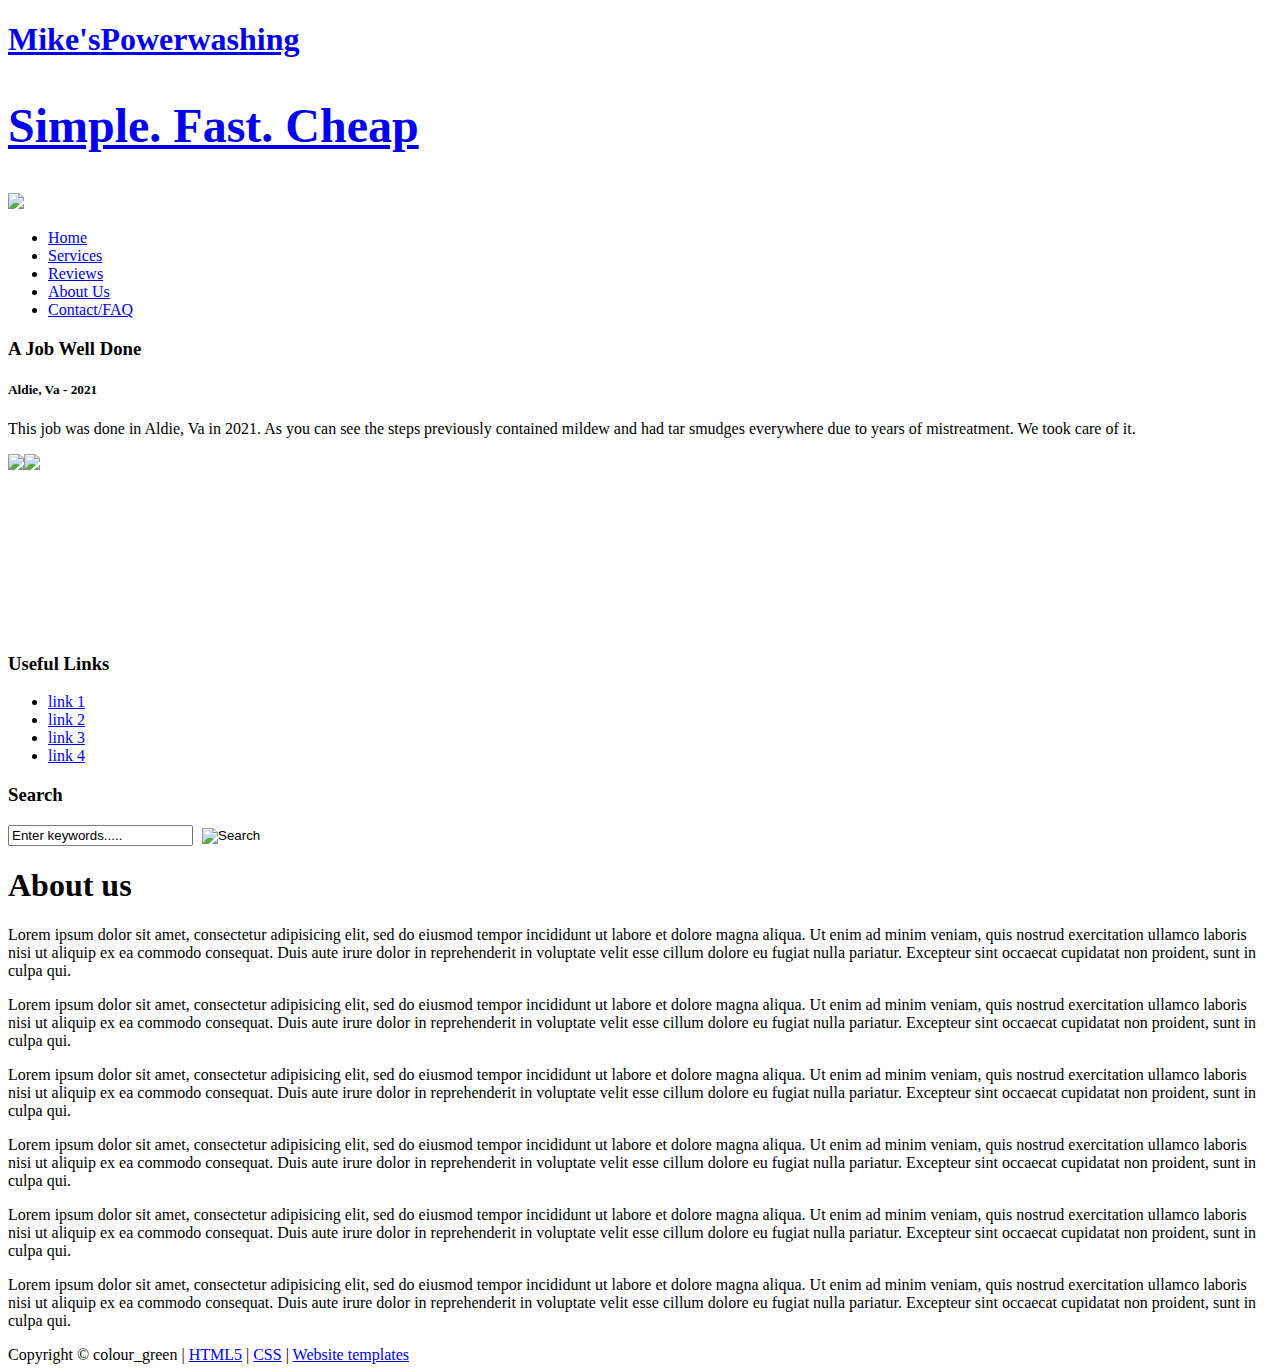
==== aboutus.html @ 8f226f6f "initial commit" ====
<!DOCTYPE HTML>
<html>

<head>
  <title>colour_green - another page</title>
  <meta name="description" content="website description" />
  <meta name="keywords" content="website keywords, website keywords" />
  <meta http-equiv="content-type" content="text/html; charset=windows-1252" />
  <link rel="stylesheet" type="text/css" href="../colour_green/style/style.css" title="style" />
</head>

<body>
  <div id="main">
    <div id="header">
      <div id="logo">
        <div id="logo_text">
          <!-- class="logo_colour", allows you to change the colour of the text -->
          <h1><a href="../colour_green/index.html">Mike's<span class="logo_colour"><strong>Powerwashing</strong></span>
			  <h2>Simple. Fast. Cheap</h2>
			  </a></h1><img src="../colour_green/style/Social-Icons-01-Free-SVG.png.webp" class="socials"/>
        </div>
      </div>
      <div id="menubar">
        <ul id="menu">
          <!-- put class="selected" in the li tag for the selected page - to highlight which page you're on -->
         <li><a href="../colour_green/index.html">Home</a></li>
          <li><a href="../colour_green/Services.html">Services</a></li>
          <li><a href="../colour_green/Reviews.html">Reviews</a></li>
          <li class="selected"><a href="../colour_green/aboutus.html">About Us</a></li>
          <li><a href="../colour_green/contact.html">Contact/FAQ</a></li>
        </ul>
      </div>
    </div>
    <div id="content_header"></div>
    <div id="site_content">
      <div class="sidebar">
        <!-- insert your sidebar items here -->
       <h3>A Job Well Done</h3>
    
        <h5>Aldie, Va - 2021&nbsp;</h5>
       <p>This job was done in Aldie, Va in 2021. As you can see the steps previously contained mildew and had tar smudges everywhere due to years of mistreatment. We took care of it.</p>
       <img class="before" src="../colour_green/style/BEFORE2.jpg"/><img src="../colour_green/style/AFTER2.jpg" class="after"/>
		  <h5>&nbsp;</h5>
        <p>&nbsp;</p>
        <h3>&nbsp;</h3>
        <h3>&nbsp;</h3>
        <h3>Useful Links</h3>
<ul>
        <li><a href="#">link 1</a></li>
          <li><a href="#">link 2</a></li>
          <li><a href="#">link 3</a></li>
          <li><a href="#">link 4</a></li>
        </ul>
        <h3>Search</h3>
        <form method="post" action="#" id="search_form">
          <p>
            <input class="search" type="text" name="search_field" value="Enter keywords....." />
            <input name="search" type="image" style="border: 0; margin: 0 0 -9px 5px;" src="../colour_green/style/search.png" alt="Search" title="Search" />
          </p>
        </form>
      </div>
      <div id="content">
        <!-- insert the page content here -->
        <h1>About us</h1>
        <p>Lorem ipsum dolor sit amet, consectetur adipisicing elit, sed do eiusmod tempor incididunt ut labore et dolore magna aliqua. Ut enim ad minim veniam, quis nostrud exercitation ullamco laboris nisi ut aliquip ex ea commodo consequat. Duis aute irure dolor in reprehenderit in voluptate velit esse cillum dolore eu fugiat nulla pariatur. Excepteur sint occaecat cupidatat non proident, sunt in culpa qui.</p>
        <p>Lorem ipsum dolor sit amet, consectetur adipisicing elit, sed do eiusmod tempor incididunt ut labore et dolore magna aliqua. Ut enim ad minim veniam, quis nostrud exercitation ullamco laboris nisi ut aliquip ex ea commodo consequat. Duis aute irure dolor in reprehenderit in voluptate velit esse cillum dolore eu fugiat nulla pariatur. Excepteur sint occaecat cupidatat non proident, sunt in culpa qui.</p>
        <p>Lorem ipsum dolor sit amet, consectetur adipisicing elit, sed do eiusmod tempor incididunt ut labore et dolore magna aliqua. Ut enim ad minim veniam, quis nostrud exercitation ullamco laboris nisi ut aliquip ex ea commodo consequat. Duis aute irure dolor in reprehenderit in voluptate velit esse cillum dolore eu fugiat nulla pariatur. Excepteur sint occaecat cupidatat non proident, sunt in culpa qui.</p>
        <p>Lorem ipsum dolor sit amet, consectetur adipisicing elit, sed do eiusmod tempor incididunt ut labore et dolore magna aliqua. Ut enim ad minim veniam, quis nostrud exercitation ullamco laboris nisi ut aliquip ex ea commodo consequat. Duis aute irure dolor in reprehenderit in voluptate velit esse cillum dolore eu fugiat nulla pariatur. Excepteur sint occaecat cupidatat non proident, sunt in culpa qui.</p>
        <p>Lorem ipsum dolor sit amet, consectetur adipisicing elit, sed do eiusmod tempor incididunt ut labore et dolore magna aliqua. Ut enim ad minim veniam, quis nostrud exercitation ullamco laboris nisi ut aliquip ex ea commodo consequat. Duis aute irure dolor in reprehenderit in voluptate velit esse cillum dolore eu fugiat nulla pariatur. Excepteur sint occaecat cupidatat non proident, sunt in culpa qui.</p>
        <p>Lorem ipsum dolor sit amet, consectetur adipisicing elit, sed do eiusmod tempor incididunt ut labore et dolore magna aliqua. Ut enim ad minim veniam, quis nostrud exercitation ullamco laboris nisi ut aliquip ex ea commodo consequat. Duis aute irure dolor in reprehenderit in voluptate velit esse cillum dolore eu fugiat nulla pariatur. Excepteur sint occaecat cupidatat non proident, sunt in culpa qui.</p>
      </div>
    </div>
    <div id="content_footer"></div>
    <div id="footer">
      Copyright &copy; colour_green | <a href="http://validator.w3.org/check?uri=referer">HTML5</a> | <a href="http://jigsaw.w3.org/css-validator/check/referer">CSS</a> | <a href="http://www.html5webtemplates.co.uk">Website templates</a>
    </div>
  </div>
</body>
</html>
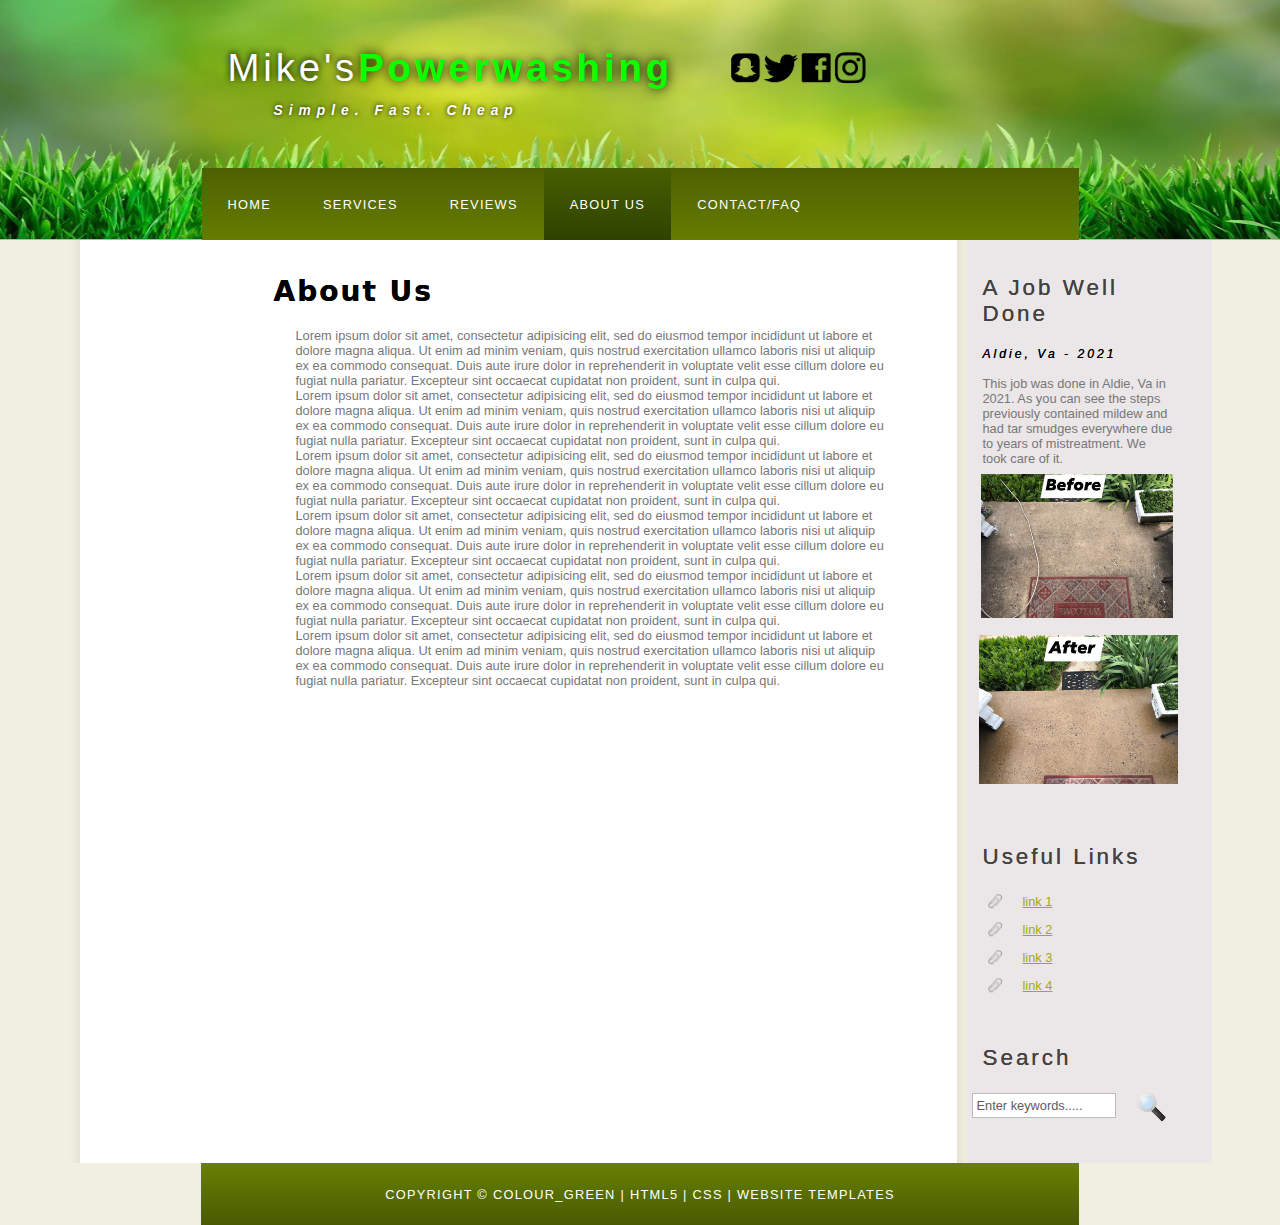
==== commit 3a02f8aa: "Fix broken" ====
--- a/aboutus.html
+++ b/aboutus.html
@@ -6,7 +6,7 @@
   <meta name="description" content="website description" />
   <meta name="keywords" content="website keywords, website keywords" />
   <meta http-equiv="content-type" content="text/html; charset=windows-1252" />
-  <link rel="stylesheet" type="text/css" href="../colour_green/style/style.css" title="style" />
+  <link rel="stylesheet" type="text/css" href="style/style.css" title="style" />
 </head>
 
 <body>
@@ -15,19 +15,19 @@
       <div id="logo">
         <div id="logo_text">
           <!-- class="logo_colour", allows you to change the colour of the text -->
-          <h1><a href="../colour_green/index.html">Mike's<span class="logo_colour"><strong>Powerwashing</strong></span>
+          <h1><a href="index.html">Mike's<span class="logo_colour"><strong>Powerwashing</strong></span>
 			  <h2>Simple. Fast. Cheap</h2>
-			  </a></h1><img src="../colour_green/style/Social-Icons-01-Free-SVG.png.webp" class="socials"/>
+			  </a></h1><img src="style/Social-Icons-01-Free-SVG.png.webp" class="socials"/>
         </div>
       </div>
       <div id="menubar">
         <ul id="menu">
           <!-- put class="selected" in the li tag for the selected page - to highlight which page you're on -->
-         <li><a href="../colour_green/index.html">Home</a></li>
-          <li><a href="../colour_green/Services.html">Services</a></li>
-          <li><a href="../colour_green/Reviews.html">Reviews</a></li>
-          <li class="selected"><a href="../colour_green/aboutus.html">About Us</a></li>
-          <li><a href="../colour_green/contact.html">Contact/FAQ</a></li>
+         <li><a href="index.html">Home</a></li>
+          <li><a href="Services.html">Services</a></li>
+          <li><a href="Reviews.html">Reviews</a></li>
+          <li class="selected"><a href="aboutus.html">About Us</a></li>
+          <li><a href="contact.html">Contact/FAQ</a></li>
         </ul>
       </div>
     </div>
@@ -39,7 +39,7 @@
     
         <h5>Aldie, Va - 2021&nbsp;</h5>
        <p>This job was done in Aldie, Va in 2021. As you can see the steps previously contained mildew and had tar smudges everywhere due to years of mistreatment. We took care of it.</p>
-       <img class="before" src="../colour_green/style/BEFORE2.jpg"/><img src="../colour_green/style/AFTER2.jpg" class="after"/>
+       <img class="before" src="style/BEFORE2.jpg"/><img src="style/AFTER2.jpg" class="after"/>
 		  <h5>&nbsp;</h5>
         <p>&nbsp;</p>
         <h3>&nbsp;</h3>
@@ -55,7 +55,7 @@
         <form method="post" action="#" id="search_form">
           <p>
             <input class="search" type="text" name="search_field" value="Enter keywords....." />
-            <input name="search" type="image" style="border: 0; margin: 0 0 -9px 5px;" src="../colour_green/style/search.png" alt="Search" title="Search" />
+            <input name="search" type="image" style="border: 0; margin: 0 0 -9px 5px;" src="style/search.png" alt="Search" title="Search" />
           </p>
         </form>
       </div>
--- a/style/style.css
+++ b/style/style.css
@@ -0,0 +1,546 @@
+html
+{ height: 100%;}
+
+*
+{ margin: 0;
+  padding: 0;}
+
+body
+{ font: normal .80em 'trebuchet ms', arial, sans-serif;
+  background: #F0EFE2;
+  color: #777;}
+
+
+
+.services1
+{
+    text-align: center;
+    border-radius: 0px;
+    text-shadow: 1px 0px #000000;
+    position: relative;
+    top: -74px;
+    left: 241px;
+}
+.intro .services1 strong {
+}
+.intro .services1 strong {
+}
+
+
+.services2
+{
+    text-align: center;
+    border-radius: 0px;
+    text-shadow: 1px 0px #000000;
+    position: relative;
+    top: -128px;
+    left: -18px;
+}
+.services3
+{
+    text-align: center;
+    border-radius: 0px;
+    text-shadow: 1px 0px #000000;
+    position: relative;
+    top: -88px;
+    left: -249px;
+}
+
+.intro
+{
+    padding-top: 0em;
+    padding-right: 0em;
+    padding-left: 0em;
+    padding-bottom: 0em;
+    position: relative;
+    background: #B6B6B6;
+    margin-left: -160px;
+    margin-right: -20px;
+    margin-bottom: 30px;
+}
+	
+.intro2
+{
+    padding-top: 13em;
+    padding-right: 13em;
+    padding-left: 13em;
+    padding-bottom: 13em;
+    position: relative;
+    background: #B6B6B6;
+    margin-left: -163px;
+    margin-right: -20px;
+    margin-bottom: -319px;
+    top: 33px;
+    margin-top: 39px;
+}
+
+.judge {
+    position: relative;
+    top: -221px;
+    left: -29px;
+    width: 668px;
+}
+#content .intro p {
+}
+
+.soft 
+{
+    min-width: 0px;
+    position: relative;
+    left: -83px;
+    padding-bottom: 0px;
+    margin-bottom: -112px;
+}
+
+.intro p
+{color:#FFFFFF; padding: 0 0 10px 0;
+  line-height: 1.7em;
+font-size: 15px}
+
+img
+{
+    border: 0;
+    max-height: 0%;
+    max-width: 19%;
+    margin-top: -59px;
+    margin-bottom: 8px;
+    margin-left: -52px;
+    margin-right: 1px;
+    top: 90px;
+    position: relative;
+    left: -44px;
+    padding-left: 160px;
+}
+
+h1, h3, h4, h5, h6 
+{
+    font: normal 175% 'century gothic', arial, sans-serif;
+    color: #43423F;
+    margin: 0 0 15px 0;
+    padding: 15px 0 5px 0;
+    text-shadow: 0px 0px 0;
+    text-transform: capitalize;
+    letter-spacing: 3px;
+    word-spacing: 0px;
+    border-width: 0px;
+    border-style: none;
+}
+
+.welcome h1
+{
+    background-color: #EB1F22;
+    /* [disabled]color: #FF0004; */
+    position: relative;
+    text-shadow: 0px 3px;
+    left: 0px;
+}
+
+h1 
+{
+    color: #000000;
+    text-shadow: 0px 0px 0px #000000;
+    font-size: 28px;
+    padding-left: 0px;
+    padding-right: 0px;
+    margin-left: -22px;
+    font-family: Segoe, "Segoe UI", "DejaVu Sans", "Trebuchet MS", Verdana, sans-serif;
+    font-weight: 700;
+    letter-spacing: 2px;
+    word-spacing: 0px;
+}
+.poop
+{
+    color: #000000;
+    margin-left: -137px;
+    margin-bottom: 11px;
+    font-size: 16px;
+}
+
+h2
+{
+    font: normal 175% 'century gothic', arial, sans-serif;
+    color: #1293EE;
+    padding-top: 0;
+    padding-right: 0;
+    padding-bottom: 19px;
+    margin-left: -63px;
+}
+
+h4, h5, h6
+{ margin: 0;
+  padding: 0 0 5px 0;
+  font: normal 120% arial, sans-serif;
+  color: #1293EE;}
+
+h5, h6
+{ font: italic 95% arial, sans-serif;
+  padding: 0 0 15px 0;
+  color: #000;}
+
+h4
+{
+    font-size: 19px;
+    color: #FFFFFF;
+    margin-left: 302px;
+    margin-top: -14px;
+    margin-bottom: 6px;
+    position: relative;
+    top: 5px;
+    text-indent: -3px;
+    text-decoration: none;
+    font-weight: lighter;
+    font-family: 'century gothic', arial, sans-serif;
+    background-color: #B6B6B6;
+    left: -206px;
+    padding-left: 8px;
+}
+
+h6
+{ color: #362C20;}
+
+a, a:hover
+{ outline: none;
+  text-decoration: underline;
+  color: #A4AA04;}
+
+a:hover
+{ text-decoration: none;}
+
+.left
+{ float: left;
+  width: auto;
+  margin-right: 10px;}
+
+.right
+{ float: right; 
+  width: auto;
+  margin-left: 10px;}
+
+.center
+{ display: block;
+  text-align: center;
+  margin: 20px auto;}
+
+blockquote
+{ margin: 20px 0; 
+  padding: 10px 20px 0 20px;
+  border: 1px solid #E5E5DB;
+  background: #FFF;}
+
+
+ul
+{ margin: 2px 0 22px 17px;}
+
+ul li
+{ list-style-type: circle;
+  margin: 0 0 6px 0; 
+  padding: 0 0 4px 5px;}
+
+ol
+{ margin: 8px 0 22px 20px;}
+
+.review {
+    width: 556px;
+    max-width: 853px;
+    position: relative;
+    top: -156px;
+    left: -161px;
+}
+
+.socials {
+    position: relative;
+    top: -72px;
+    left: 386px;
+}
+
+ol li
+{ margin: 0 0 11px 0;}
+
+#main, #logo, #menubar, #site_content, #footer
+{ margin-left: auto; 
+  margin-right: auto;}
+
+#header
+{
+    background-color: #B4B8A6;
+    height: 240px;
+    background-image: url(green-grass-1.jpg);
+    background-size: 1700px 239px;
+    background-repeat: no-repeat;
+}
+#logo #logo_text .haha {
+}
+
+
+#logo
+{
+    width: 825px;
+    position: relative;
+    height: 168px;
+    background-repeat: repeat-y;
+    /* [disabled]background-color: #031F7F; */
+    background-position: center;
+    top: 4px;
+    background-size: 823px 174px;
+}
+
+#logo #logo_text 
+{ position: absolute; 
+  top: 20px;
+  left: 0;}
+
+#logo h1, #logo h2
+{ font: normal 300% 'century gothic', arial, sans-serif;
+  border-bottom: 0;
+  text-transform: none;
+  margin: 0;}
+
+#logo_text h1, #logo_text h1 a, #logo_text h1 a:hover 
+{
+    padding: 22px 0 0 0;
+    color: #FFFFFF;
+    letter-spacing: 0.1em;
+    text-decoration: none;
+    -webkit-box-shadow: 0px 0px 0px 0px #000000;
+    box-shadow: 0px 0px 0px 0px #000000;
+    text-shadow: 0px -1px 7px #000000;
+    /* [disabled]font-family: Baskerville, "Palatino Linotype", Palatino, "Century Schoolbook L", "Times New Roman", serif; */
+}
+
+#logo_text h1 a .logo_colour
+{
+    color: #0DFF00;
+    text-shadow: 0px 0px 12px #000000;
+}
+
+#logo_text h2
+{
+    font-size: 36%;
+    padding-top: 0px;
+    padding-right: 0;
+    padding-left: 0;
+    padding-bottom: 0;
+    color: #FFFFFF;
+    text-shadow: 0px 0px 5px #000000;
+    max-width: 266px;
+    max-height: 35px;
+    top: -25px;
+    left: 133px;
+    margin-top: 12px;
+    margin-left: 46px;
+    -webkit-box-shadow: 0px 0px 0px 0px;
+    box-shadow: 0px 0px 0px 0px;
+    border-spacing: 0px 0px;
+    border-top-left-radius: 0px;
+    border-bottom-left-radius: 0px;
+    letter-spacing: 6px;
+    font-style: oblique;
+    font-weight: bold;
+}
+
+#menubar
+{ width: 877px;
+  height: 72px;
+  padding: 0;
+  background: #515D25 url(menu.png) repeat-x;} 
+
+ul#menu, ul#menu li
+{ float: left;
+  margin: 0; 
+  padding: 0;}
+
+ul#menu li
+{ list-style: none;}
+
+ul#menu li a
+{ letter-spacing: 0.1em;
+  font: normal 100% 'lucida sans unicode', arial, sans-serif;
+  display: block; 
+  float: left; 
+  height: 37px;
+  padding: 29px 26px 6px 26px;
+  text-align: center;
+  color: #FFF;
+  text-transform: uppercase;
+  text-decoration: none;
+  background: transparent;} 
+
+ul#menu li a:hover, ul#menu li.selected a, ul#menu li.selected a:hover
+{ color: #FFF;
+  background: #373F1D url(menu_select.png) repeat-x;}
+
+#site_content
+{
+    width: 892px;
+    overflow: hidden;
+    margin: 0 auto 0 auto;
+    padding-top: 20px;
+    padding-right: 24px;
+    padding-left: 227px;
+    padding-bottom: 20px;
+    background-repeat: repeat-y;
+    background-image: url(content.png);
+    background-color: #EBE6E7;
+} 
+
+.sidebar
+{ float: right;
+  width: 190px;
+  padding: 0 15px 20px 15px;}
+
+.sidebar ul
+{ width: 178px; 
+  padding: 4px 0 0 0; 
+  margin: 4px 0 30px 0;}
+
+.sidebar li
+{ list-style: none; 
+  padding: 0 0 7px 0; }
+
+.sidebar li a, .sidebar li a:hover
+{ padding: 0 0 0 40px;
+  display: block;
+  background: transparent url(link.png) no-repeat left center;} 
+
+.sidebar li a.selected
+{ color: #444;
+  text-decoration: none;} 
+
+#content
+{ text-align: left;
+  width: 595px;
+  padding: 0;}
+
+#content ul
+{ margin: 2px 0 22px 0px;}
+
+#content ul li
+{ list-style-type: none;
+  background: url(bullet.png) no-repeat;
+  margin: 0 0 6px 0; 
+  padding: 0 0 4px 25px;
+  line-height: 1.5em;}
+
+#footer
+{ width: 878px;
+  font: normal 100% 'lucida sans unicode', arial, sans-serif;
+  height: 33px;
+  padding: 24px 0 5px 0;
+  text-align: center; 
+  background: #29425E url(footer.png) repeat-x;
+  color: #FFF;
+  text-transform: uppercase;
+  letter-spacing: 0.1em;}
+
+#footer a
+{ color: #FFF;
+  text-decoration: none;}
+
+#footer a:hover
+{ color: #FFF;
+  text-decoration: underline;}
+
+.search
+{
+    color: #5D5D5D;
+    border: 1px solid #BBB;
+    width: 134px;
+    padding: 4px;
+    font: 100% arial, sans-serif;
+    position: relative;
+    top: -5px;
+    left: -11px;
+}
+
+#colours
+{ height: 0px;
+  text-align: right;
+  padding: 66px 16px 0px 300px;}
+  
+.form_settings
+{ margin: 15px 0 0 0;}
+
+.form_settings p
+{
+    padding-right: 0;
+    padding-left: 0;
+    padding-bottom: 4px;
+    margin-left: 0px;
+    margin-top: 0px;
+    position: relative;
+}
+
+.form_settings span
+{ float: left; 
+  width: 200px; 
+  text-align: left;}
+  
+.form_settings input, .form_settings textarea
+{ padding: 5px; 
+  width: 299px; 
+  font: 100% arial; 
+  border: 1px solid #E5E5DB; 
+  background: #FFF; 
+  color: #47433F;}
+  
+.form_settings .submit
+{ font: 100% arial; 
+  border: 1px solid; 
+  width: 99px; 
+  margin: 0 0 0 212px; 
+  height: 33px;
+  padding: 2px 0 3px 0;
+  cursor: pointer; 
+  background: #5B7102; 
+  color: #FFF;}
+
+.form_settings textarea, .form_settings select
+{ font: 100% arial; 
+  width: 299px;}
+
+.form_settings select
+{ width: 310px;}
+
+.form_settings .checkbox
+{ margin: 4px 0; 
+  padding: 0; 
+  width: 14px;
+  border: 0;
+  background: none;}
+
+.separator
+{
+    width: 100%;
+    height: 0;
+    border-top: 1px solid #D9D5CF;
+    border-bottom: 1px solid #FFF;
+    margin: 0 0 20px 0;
+    padding-left: 0px;
+    padding-top: 0px;
+}
+  
+table
+{ margin: 10px 0 30px 0;}
+
+table tr th, table tr td
+{ background: #3B3B3B;
+  color: #FFF;
+  padding: 7px 4px;
+  text-align: left;}
+  
+table tr td
+{ background: #F0EFE2;
+  color: #47433F;
+  border-top: 1px solid #FFF;}
+
+.before{
+    min-width: 192px;
+    top: 67px;
+    left: -110px;
+}
+
+.after {
+    min-width: 199px;
+    left: -112px;
+    top: 132px;
+}
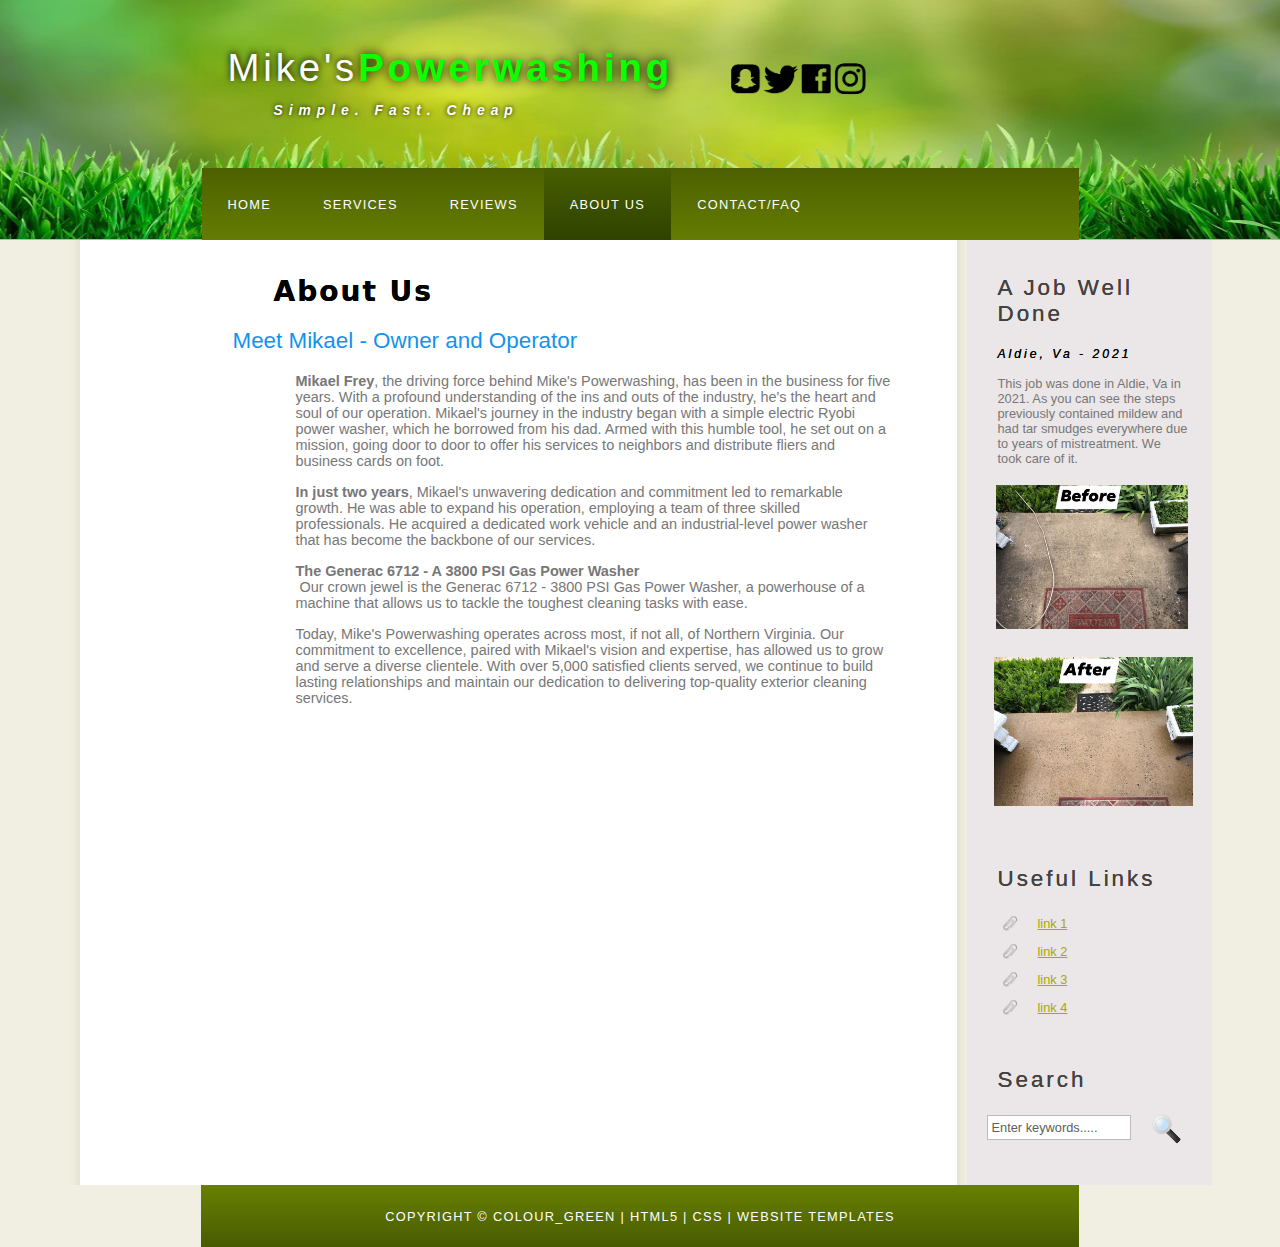
==== commit 1a634ea5: "Added paragraph to reviews, services, and about us" ====
--- a/aboutus.html
+++ b/aboutus.html
@@ -62,12 +62,23 @@
       <div id="content">
         <!-- insert the page content here -->
         <h1>About us</h1>
-        <p>Lorem ipsum dolor sit amet, consectetur adipisicing elit, sed do eiusmod tempor incididunt ut labore et dolore magna aliqua. Ut enim ad minim veniam, quis nostrud exercitation ullamco laboris nisi ut aliquip ex ea commodo consequat. Duis aute irure dolor in reprehenderit in voluptate velit esse cillum dolore eu fugiat nulla pariatur. Excepteur sint occaecat cupidatat non proident, sunt in culpa qui.</p>
-        <p>Lorem ipsum dolor sit amet, consectetur adipisicing elit, sed do eiusmod tempor incididunt ut labore et dolore magna aliqua. Ut enim ad minim veniam, quis nostrud exercitation ullamco laboris nisi ut aliquip ex ea commodo consequat. Duis aute irure dolor in reprehenderit in voluptate velit esse cillum dolore eu fugiat nulla pariatur. Excepteur sint occaecat cupidatat non proident, sunt in culpa qui.</p>
-        <p>Lorem ipsum dolor sit amet, consectetur adipisicing elit, sed do eiusmod tempor incididunt ut labore et dolore magna aliqua. Ut enim ad minim veniam, quis nostrud exercitation ullamco laboris nisi ut aliquip ex ea commodo consequat. Duis aute irure dolor in reprehenderit in voluptate velit esse cillum dolore eu fugiat nulla pariatur. Excepteur sint occaecat cupidatat non proident, sunt in culpa qui.</p>
-        <p>Lorem ipsum dolor sit amet, consectetur adipisicing elit, sed do eiusmod tempor incididunt ut labore et dolore magna aliqua. Ut enim ad minim veniam, quis nostrud exercitation ullamco laboris nisi ut aliquip ex ea commodo consequat. Duis aute irure dolor in reprehenderit in voluptate velit esse cillum dolore eu fugiat nulla pariatur. Excepteur sint occaecat cupidatat non proident, sunt in culpa qui.</p>
-        <p>Lorem ipsum dolor sit amet, consectetur adipisicing elit, sed do eiusmod tempor incididunt ut labore et dolore magna aliqua. Ut enim ad minim veniam, quis nostrud exercitation ullamco laboris nisi ut aliquip ex ea commodo consequat. Duis aute irure dolor in reprehenderit in voluptate velit esse cillum dolore eu fugiat nulla pariatur. Excepteur sint occaecat cupidatat non proident, sunt in culpa qui.</p>
-        <p>Lorem ipsum dolor sit amet, consectetur adipisicing elit, sed do eiusmod tempor incididunt ut labore et dolore magna aliqua. Ut enim ad minim veniam, quis nostrud exercitation ullamco laboris nisi ut aliquip ex ea commodo consequat. Duis aute irure dolor in reprehenderit in voluptate velit esse cillum dolore eu fugiat nulla pariatur. Excepteur sint occaecat cupidatat non proident, sunt in culpa qui.</p>
+      <h2>Meet Mikael - Owner and Operator
+
+</h2>
+
+      <p class="aboutus"><strong>Mikael Frey</strong>, the driving force behind Mike's Powerwashing, has been in the business for five years. With a profound understanding of the ins and outs of the industry, he's the heart and soul of our operation. Mikael's journey in the industry began with a simple electric Ryobi power washer, which he borrowed from his dad. Armed with this humble tool, he set out on a mission, going door to door to offer his services to neighbors and distribute fliers and business cards on foot.&nbsp;</p>
+<p>&nbsp;</p>
+      <p class="aboutus"><strong>In just two years</strong>, Mikael's unwavering dedication and commitment led to remarkable growth. He was able to expand his operation, employing a team of three skilled professionals. He acquired a dedicated work vehicle and an industrial-level power washer that has become the backbone of our services.</p>
+<p>&nbsp;</p>
+    
+
+<p class="aboutus"><strong> The Generac 6712 -  A 3800 PSI Gas Power Washer</strong>&nbsp;</p>
+<p class="aboutus">&nbsp;Our crown jewel is the Generac 6712 - 3800 PSI Gas Power Washer, a powerhouse of a machine that allows us to tackle the toughest cleaning tasks with ease.&nbsp;</p>
+<p>&nbsp;</p>
+
+<p class="aboutus">
+  
+  Today, Mike's Powerwashing operates across most, if not all, of Northern Virginia. Our commitment to excellence, paired with Mikael's vision and expertise, has allowed us to grow and serve a diverse clientele. With over 5,000 satisfied clients served, we continue to build lasting relationships and maintain our dedication to delivering top-quality exterior cleaning services. </p>
       </div>
     </div>
     <div id="content_footer"></div>
--- a/style/style.css
+++ b/style/style.css
@@ -67,10 +67,10 @@
     padding-bottom: 13em;
     position: relative;
     background: #B6B6B6;
-    margin-left: -163px;
-    margin-right: -20px;
+    margin-left: -132px;
+    margin-right: -62px;
     margin-bottom: -319px;
-    top: 33px;
+    top: 30px;
     margin-top: 39px;
 }
 
@@ -106,10 +106,13 @@
     margin-bottom: 8px;
     margin-left: -52px;
     margin-right: 1px;
-    top: 90px;
-    position: relative;
-    left: -44px;
+    top: 81px;
+    position: relative;
+    left: -51px;
     padding-left: 160px;
+    width: 300;
+    height: 300;
+    padding-top: 11px;
 }
 
 h1, h3, h4, h5, h6 
@@ -384,9 +387,14 @@
 } 
 
 .sidebar
-{ float: right;
-  width: 190px;
-  padding: 0 15px 20px 15px;}
+{
+    float: right;
+    width: 190px;
+    padding-top: 0;
+    padding-right: 0px;
+    padding-left: 15px;
+    padding-bottom: 20px;
+}
 
 .sidebar ul
 { width: 178px; 
@@ -544,3 +552,24 @@
     left: -112px;
     top: 132px;
 }
+.flt-left {
+    float: left;
+    margin-right: -220px;
+    padding-right: 0px;
+    padding-top: 12px;
+    padding-left: 154px;
+    left: -234px;
+    top: 57px;
+   
+
+}
+.flt-left2 {
+    float: left;
+    margin-right: -220px;
+    top: 27px;
+    left: -233px;
+}
+.aboutus { 
+    font-size: 0%;
+    font-size: 113%;
+}
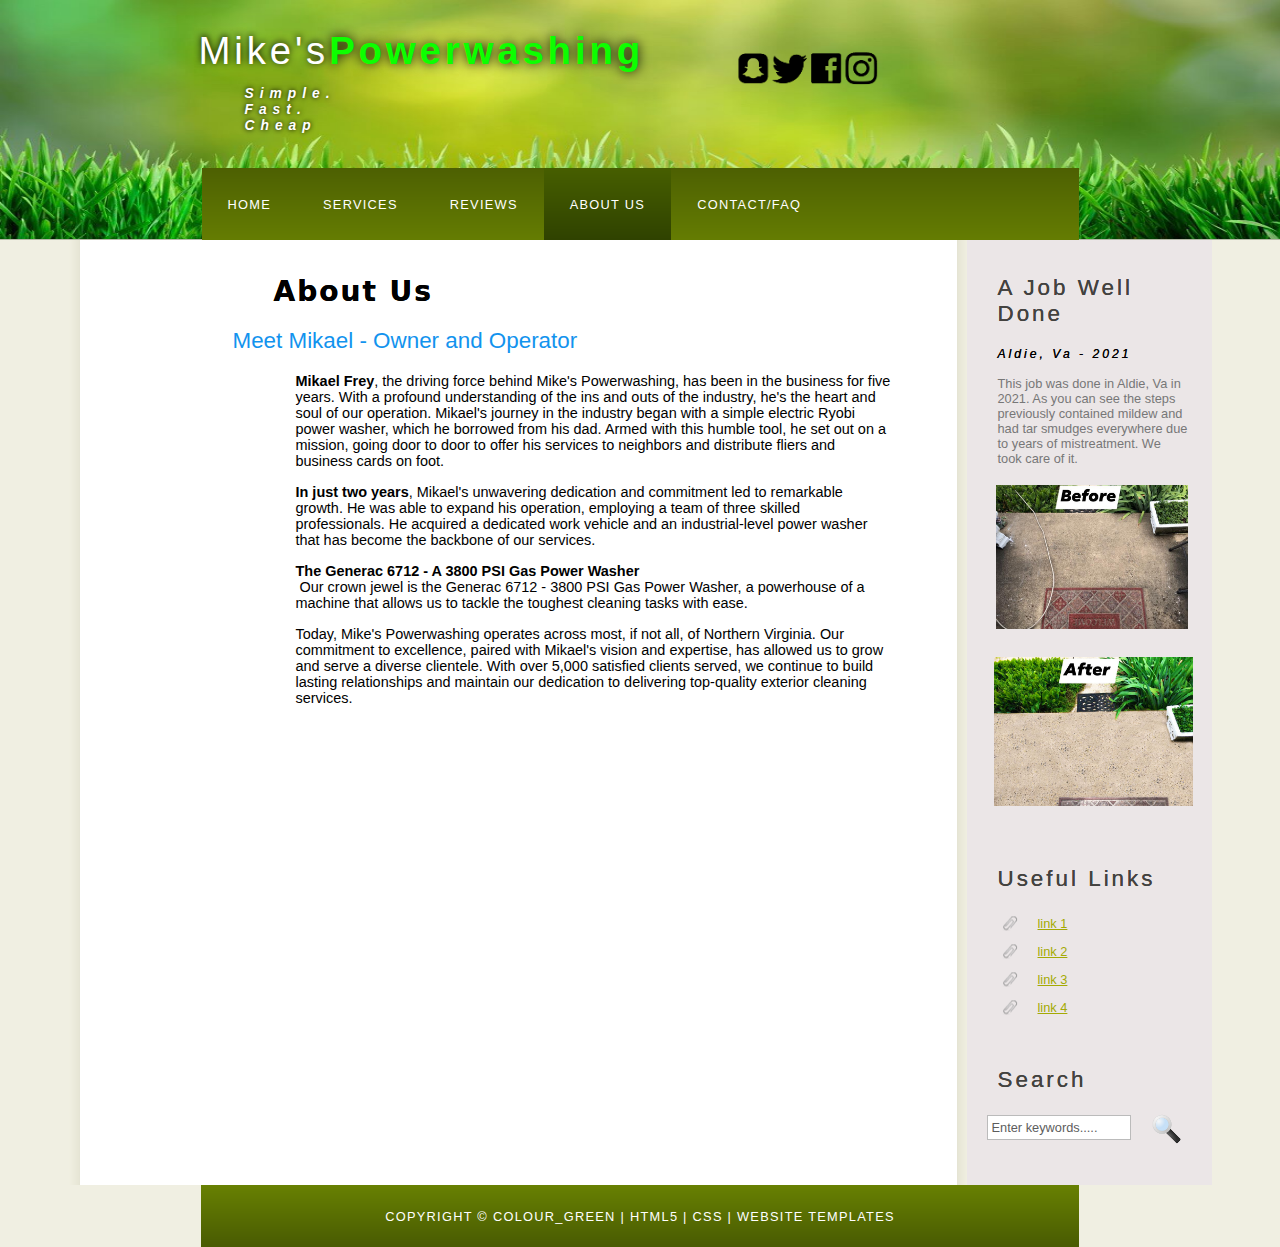
==== commit 8ecb5623: "Fixed after image" ====
--- a/aboutus.html
+++ b/aboutus.html
@@ -39,7 +39,7 @@
     
         <h5>Aldie, Va - 2021&nbsp;</h5>
        <p>This job was done in Aldie, Va in 2021. As you can see the steps previously contained mildew and had tar smudges everywhere due to years of mistreatment. We took care of it.</p>
-       <img class="before" src="style/BEFORE2.jpg"/><img src="style/AFTER2.jpg" class="after"/>
+       <img class="before" src="style/BEFORE2.jpg"/><img src="style/original_modified.jpg" class="after"/>
 		  <h5>&nbsp;</h5>
         <p>&nbsp;</p>
         <h3>&nbsp;</h3>
--- a/style/style.css
+++ b/style/style.css
@@ -252,8 +252,11 @@
 
 .socials {
     position: relative;
-    top: -72px;
-    left: 386px;
+    top: -116px;
+    left: 422px;
+    margin-top: -30px;
+    min-height: 162px;
+    min-width: 161px;
 }
 
 ol li
@@ -288,9 +291,26 @@
 }
 
 #logo #logo_text 
-{ position: absolute; 
-  top: 20px;
-  left: 0;}
+{
+    position: relative;
+    top: 3px;
+    left: 0;
+    padding-bottom: auto;
+    padding-top: auto;
+    border-bottom-right-radius: 0px;
+    border-spacing: 0px 0px;
+    -webkit-box-sizing: content-box;
+    -moz-box-sizing: content-box;
+    box-sizing: content-box;
+    margin-top: auto;
+    padding-right: auto;
+    margin-right: 642%;
+    margin-left: -29px;
+    border-width: 0%;
+    border-top-right-radius: 0px;
+    padding-left: auto;
+    bottom: -244px;
+}
 
 #logo h1, #logo h2
 { font: normal 300% 'century gothic', arial, sans-serif;
@@ -572,4 +592,5 @@
 .aboutus { 
     font-size: 0%;
     font-size: 113%;
-}
+	color: #000000;
+}
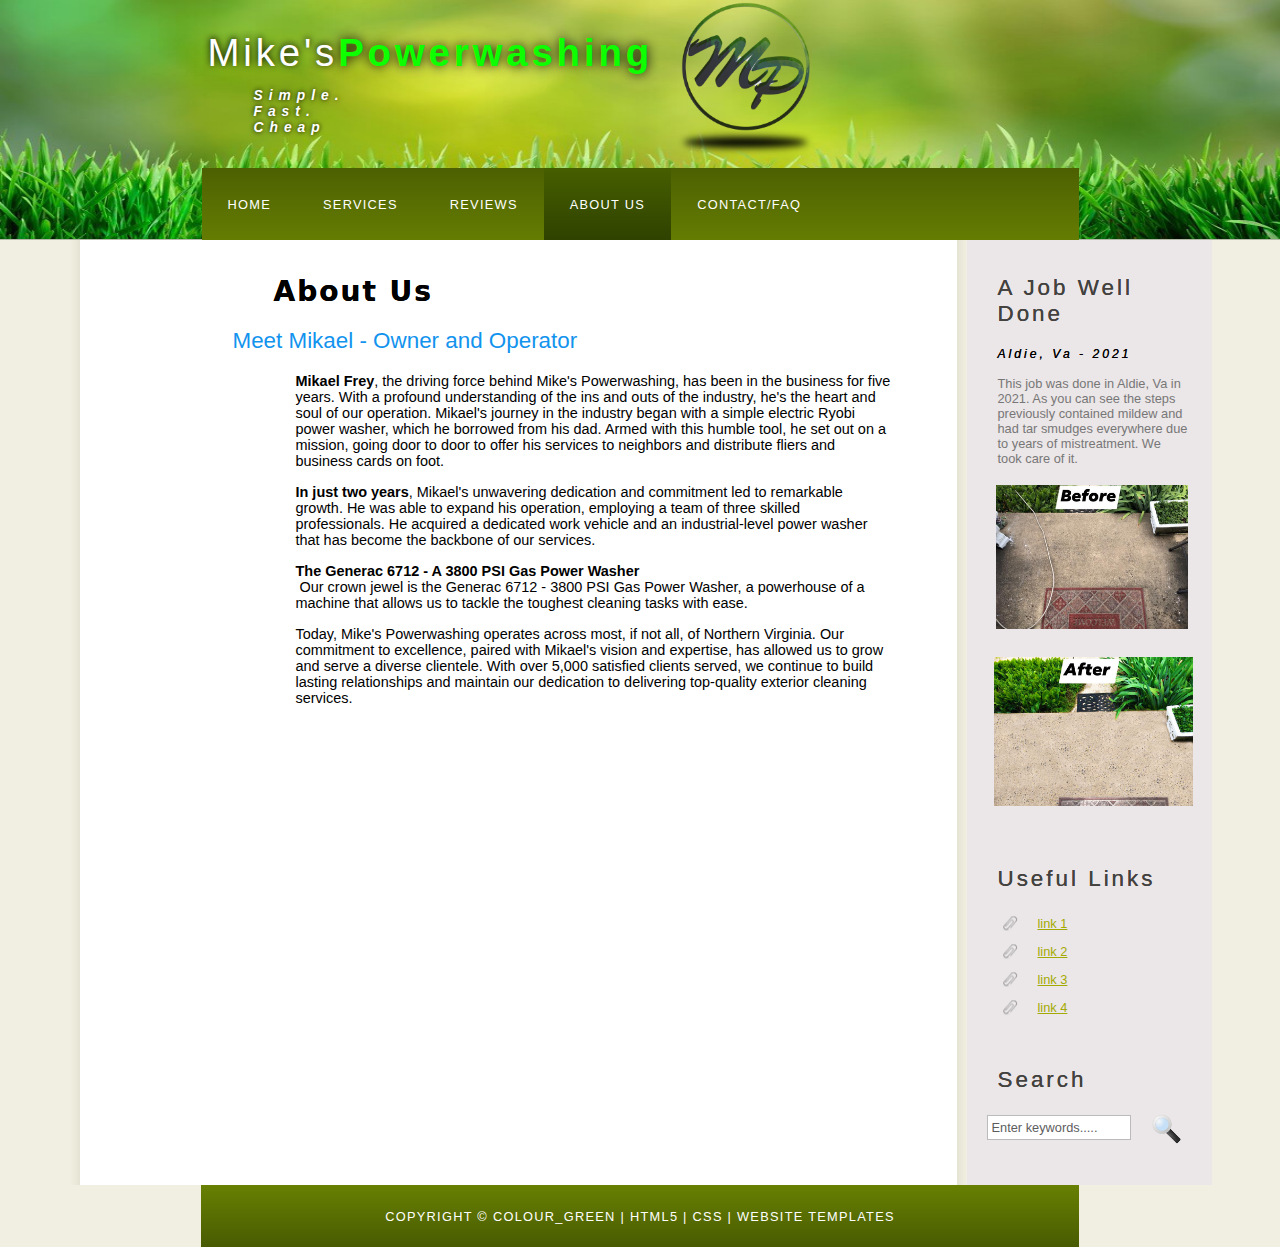
==== commit 5cdc6629: "changed logo" ====
--- a/aboutus.html
+++ b/aboutus.html
@@ -17,7 +17,7 @@
           <!-- class="logo_colour", allows you to change the colour of the text -->
           <h1><a href="index.html">Mike's<span class="logo_colour"><strong>Powerwashing</strong></span>
 			  <h2>Simple. Fast. Cheap</h2>
-			  </a></h1><img src="style/Social-Icons-01-Free-SVG.png.webp" class="socials"/>
+			  </a></h1><img src="style/logo4.png"  class="socials"/>
         </div>
       </div>
       <div id="menubar">
--- a/style/style.css
+++ b/style/style.css
@@ -252,11 +252,12 @@
 
 .socials {
     position: relative;
-    top: -116px;
-    left: 422px;
+    top: -105px;
+    left: 349px;
     margin-top: -30px;
     min-height: 162px;
     min-width: 161px;
+    text-align: center;
 }
 
 ol li
@@ -286,8 +287,9 @@
     background-repeat: repeat-y;
     /* [disabled]background-color: #031F7F; */
     background-position: center;
-    top: 4px;
+    top: 6px;
     background-size: 823px 174px;
+    left: 9px;
 }
 
 #logo #logo_text 
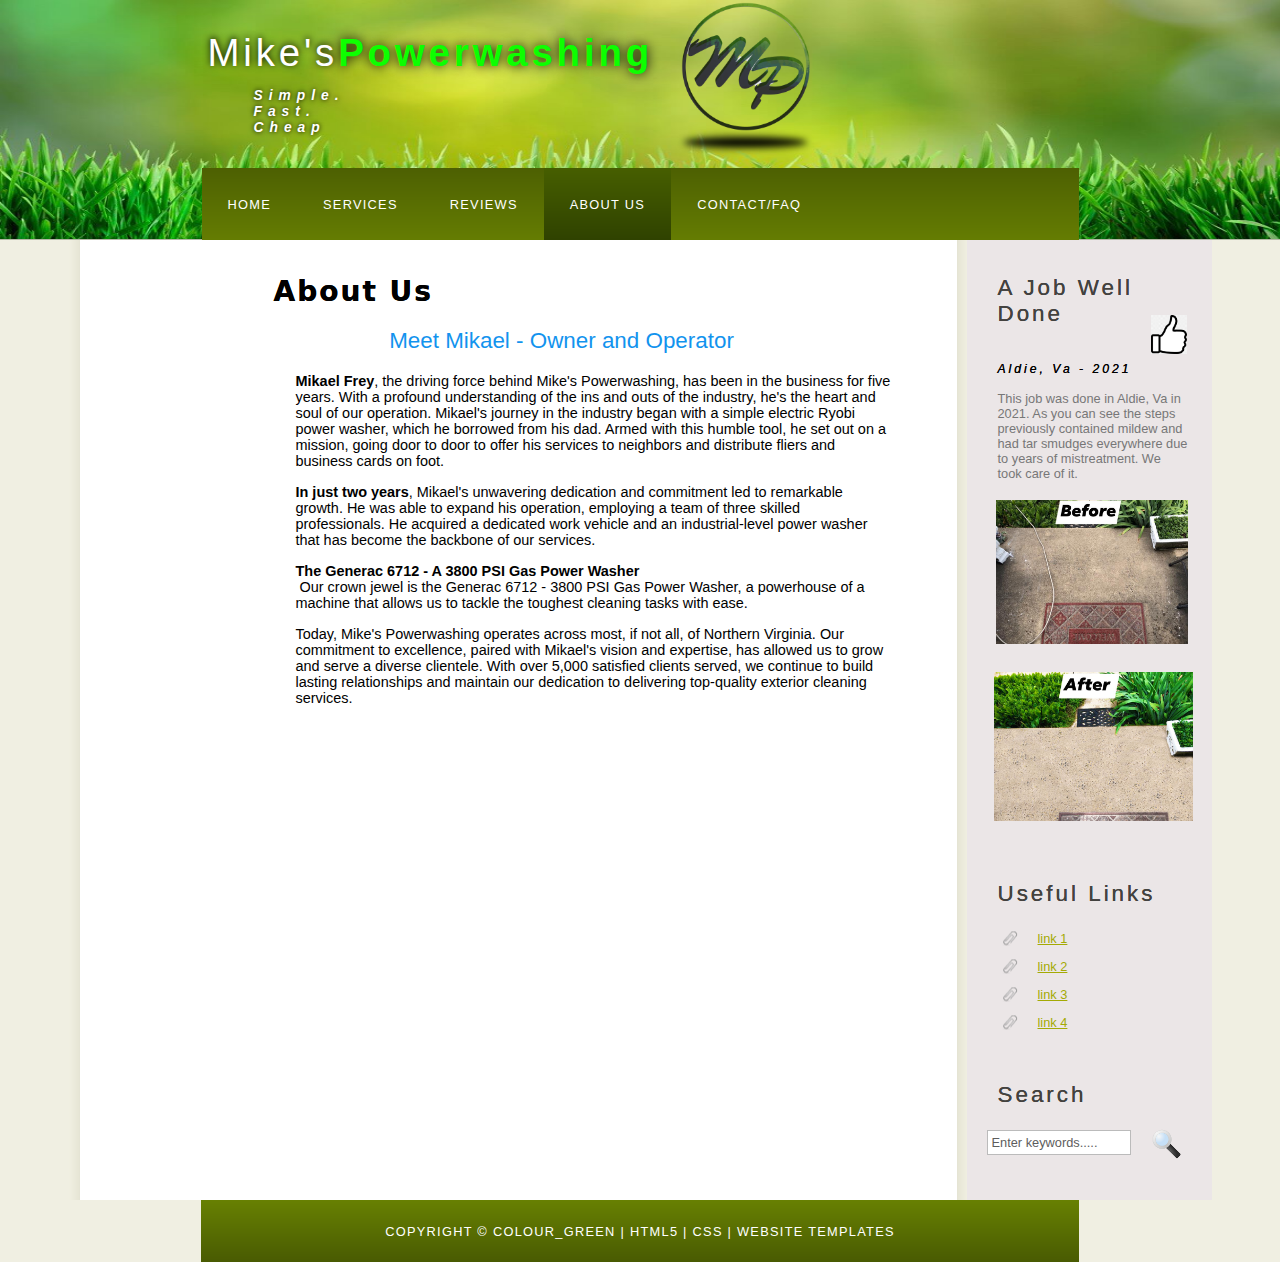
==== commit b7508c7b: "thumbs up" ====
--- a/aboutus.html
+++ b/aboutus.html
@@ -36,6 +36,7 @@
       <div class="sidebar">
         <!-- insert your sidebar items here -->
        <h3>A Job Well Done</h3>
+		  <img src="style/png-clipart-thumb-signal-outline-computer-icons-thumb-up-miscellaneous-hand.png" alt="" class="THUMBSUP"/>
     
         <h5>Aldie, Va - 2021&nbsp;</h5>
        <p>This job was done in Aldie, Va in 2021. As you can see the steps previously contained mildew and had tar smudges everywhere due to years of mistreatment. We took care of it.</p>
--- a/style/style.css
+++ b/style/style.css
@@ -167,6 +167,7 @@
     padding-right: 0;
     padding-bottom: 19px;
     margin-left: -63px;
+    text-align: center;
 }
 
 h4, h5, h6
@@ -596,3 +597,13 @@
     font-size: 113%;
 	color: #000000;
 }
+.THUMBSUP {
+    padding-right: 0px;
+    padding-left: 249px;
+    padding-bottom: 0px;
+    margin-left: -45px;
+    margin-top: -130px;
+    margin-bottom: 86px;
+
+
+}
